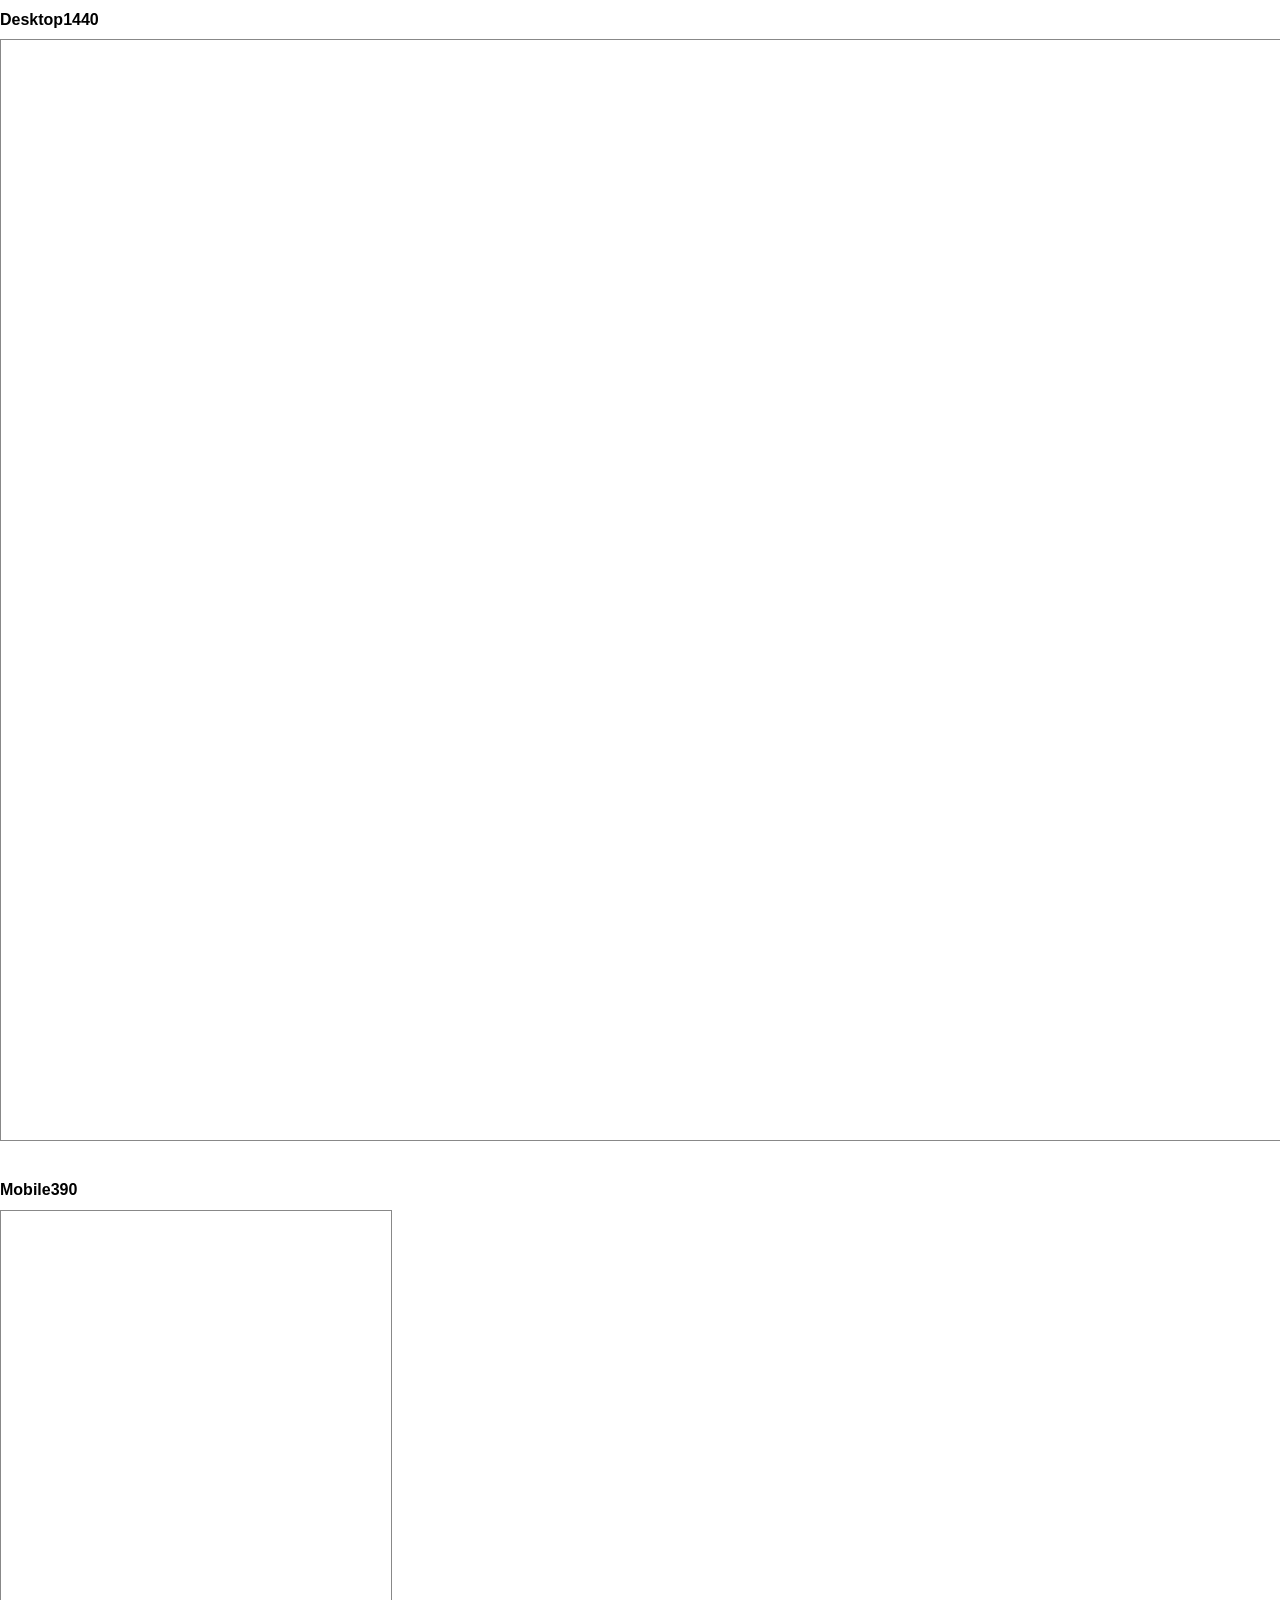
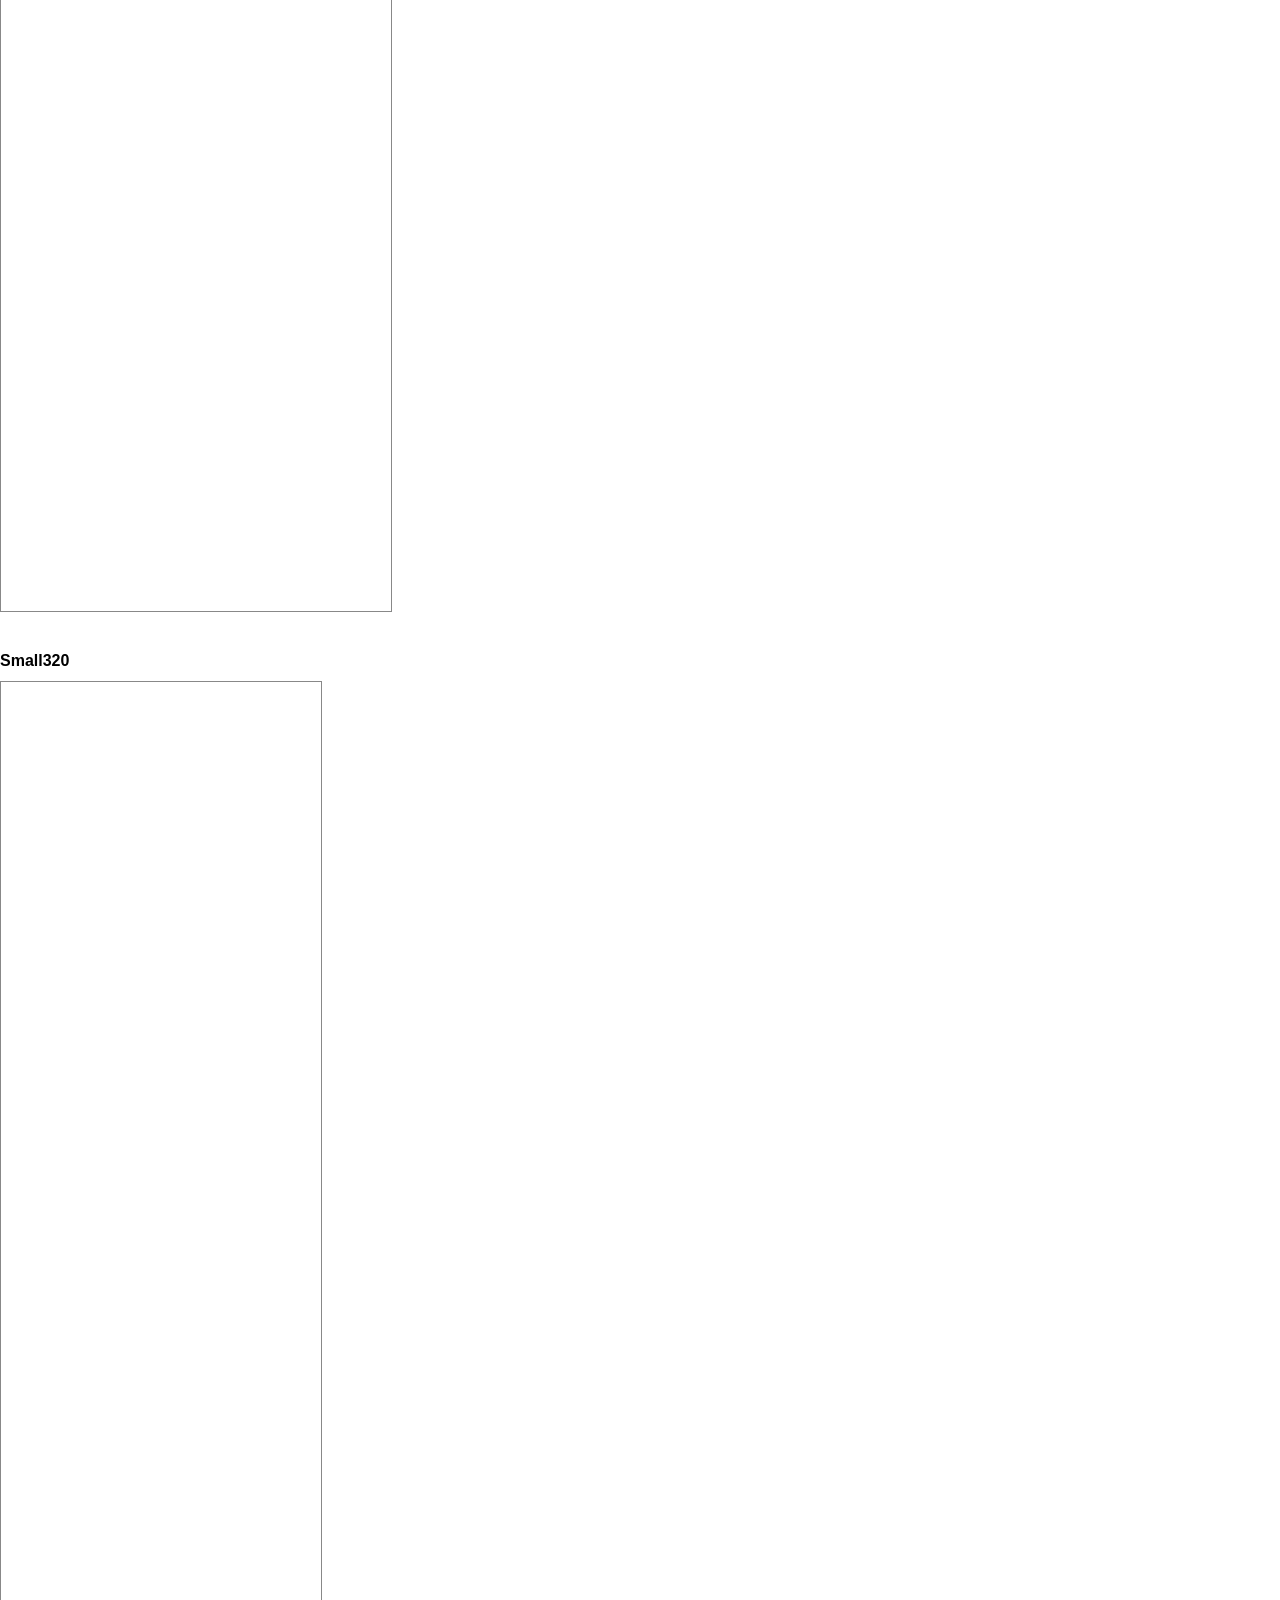
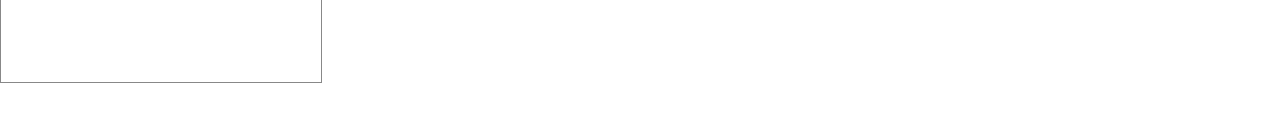
==== tests/layout.html @ af846547 "Build original dependency-driven Launch Ledger" ====
<!doctype html><html lang="en"><meta charset="utf-8"><title>Launch Ledger production layouts</title><style>body{font:16px Arial;margin:0}iframe{display:block;border:1px solid #888;margin:0 0 40px}h1{font-size:16px}</style><h1>Desktop1440</h1><iframe title="Desktop app" width="1440" height="1100" src="http://127.0.0.1:9510/bab-example-roadmap/"></iframe><h1>Mobile390</h1><iframe title="Mobile app" width="390" height="1000" src="http://127.0.0.1:9510/bab-example-roadmap/"></iframe><h1>Small320</h1><iframe title="Small app" width="320" height="1000" src="http://127.0.0.1:9510/bab-example-roadmap/"></iframe><script>const width=new URLSearchParams(location.search).get('width');if(['320','390','1440'].includes(width)){document.querySelectorAll('h1').forEach(h=>h.hidden=true);document.querySelectorAll('iframe').forEach(f=>f.hidden=f.getAttribute('width')!==width);}</script></html>
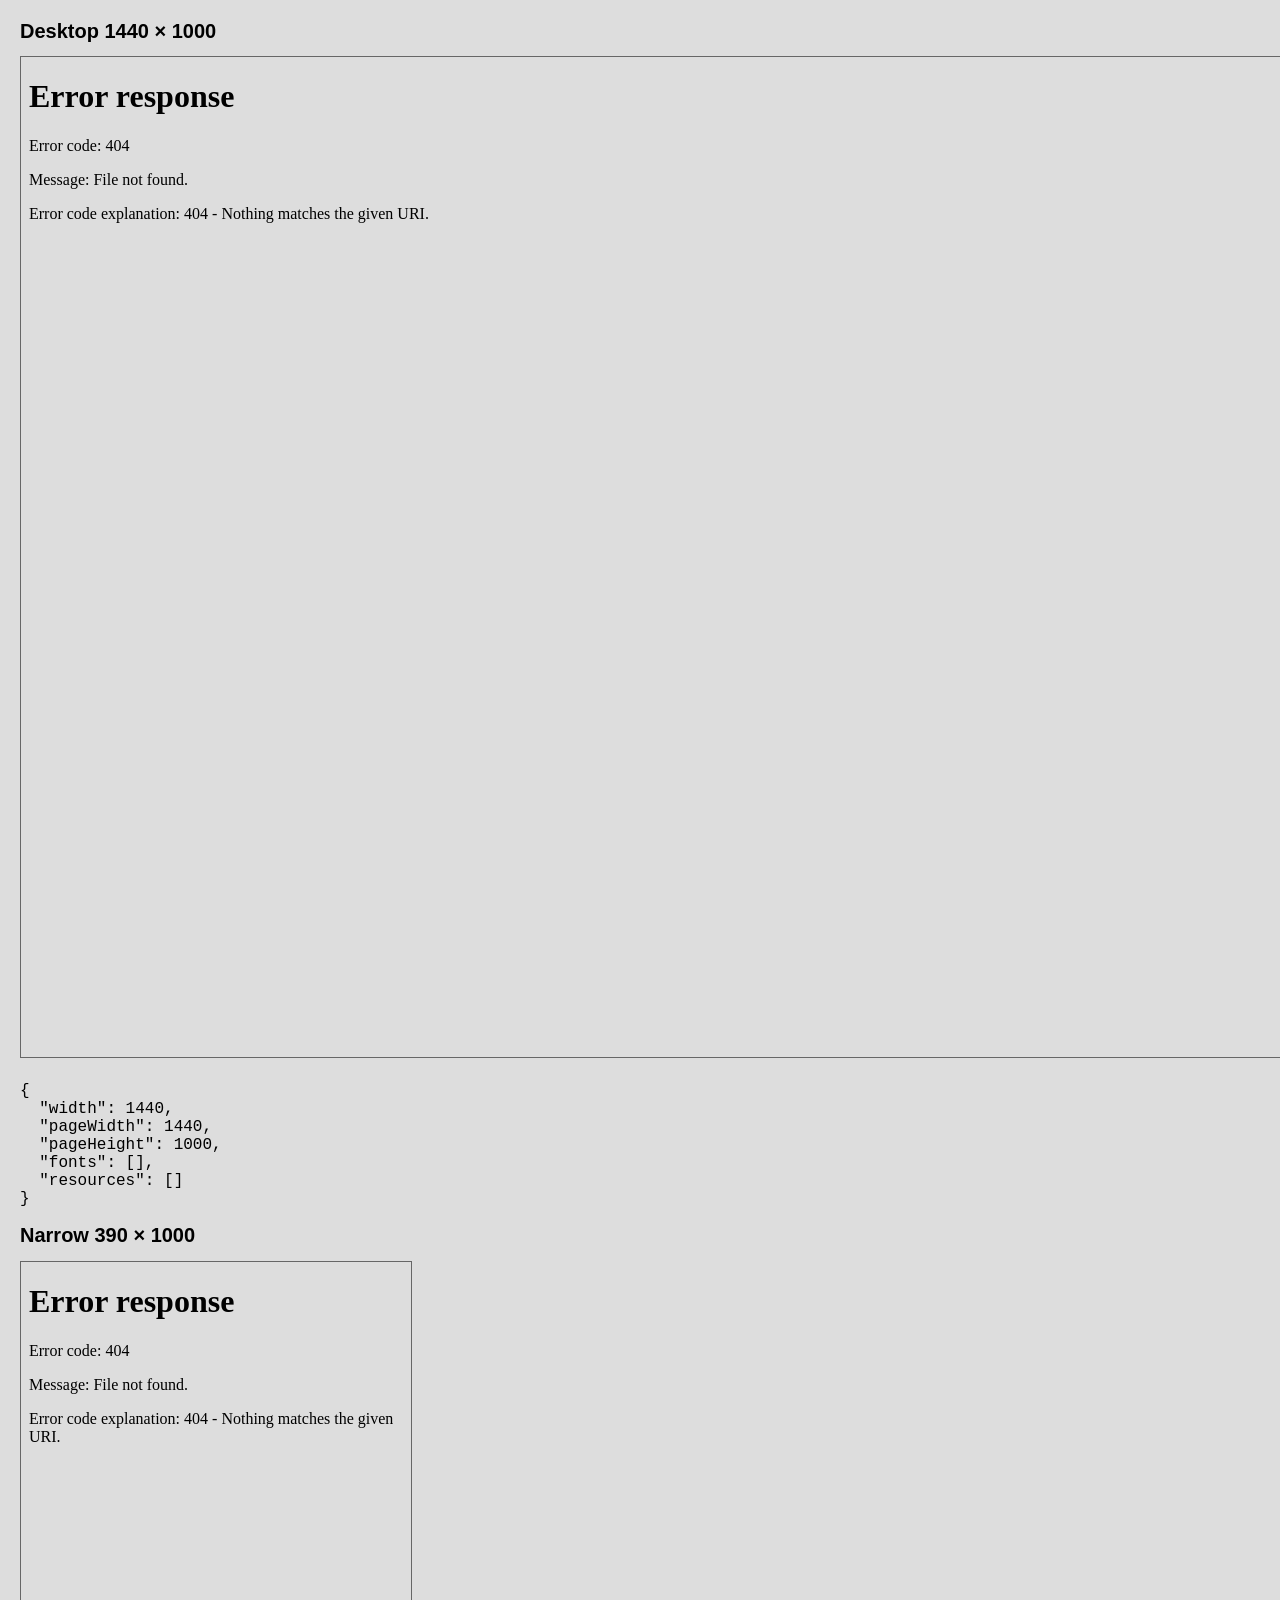
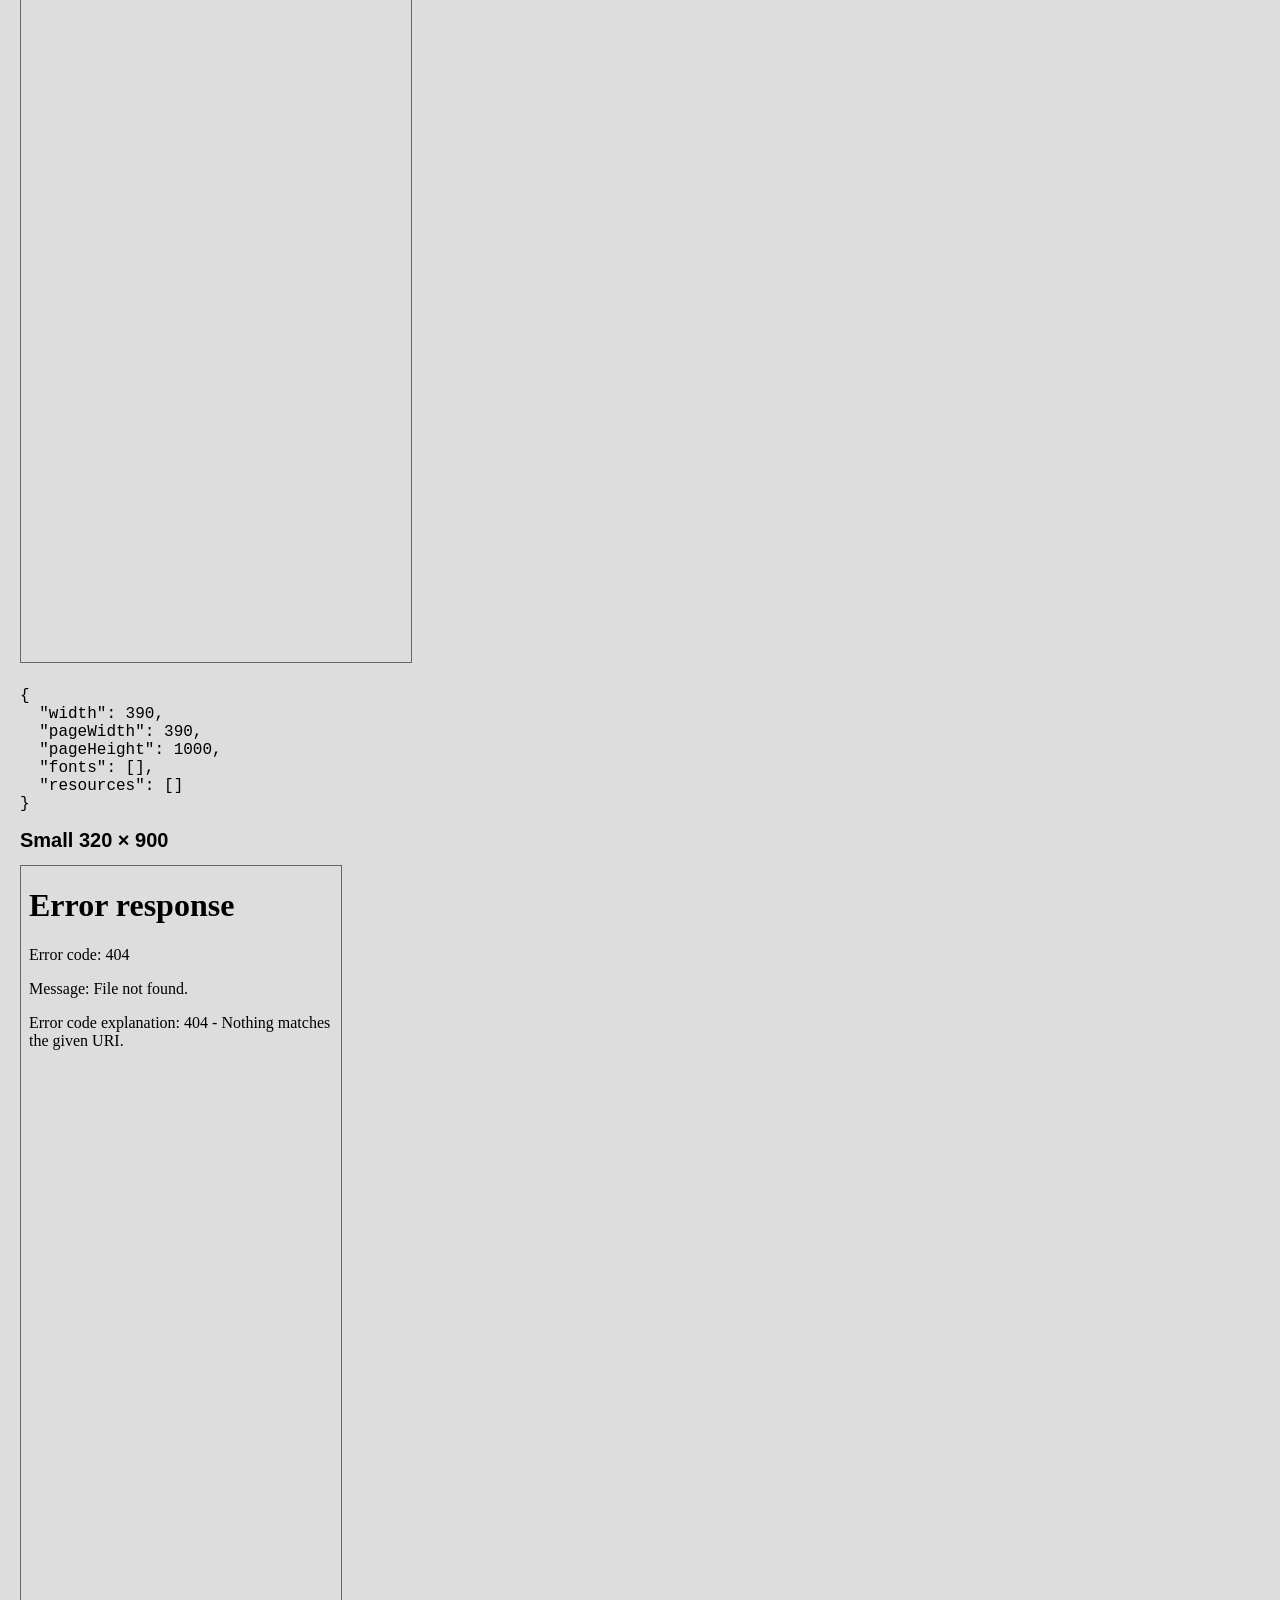
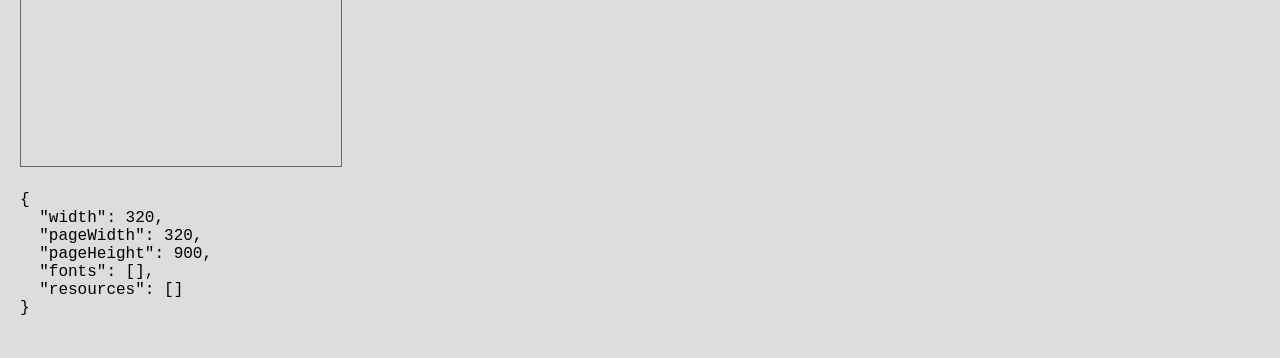
==== commit c3cfdc36: "Expose launch resource conflicts and true milestone events" ====
--- a/tests/layout.html
+++ b/tests/layout.html
@@ -1 +1,11 @@
-<!doctype html><html lang="en"><meta charset="utf-8"><title>Launch Ledger production layouts</title><style>body{font:16px Arial;margin:0}iframe{display:block;border:1px solid #888;margin:0 0 40px}h1{font-size:16px}</style><h1>Desktop1440</h1><iframe title="Desktop app" width="1440" height="1100" src="http://127.0.0.1:9510/bab-example-roadmap/"></iframe><h1>Mobile390</h1><iframe title="Mobile app" width="390" height="1000" src="http://127.0.0.1:9510/bab-example-roadmap/"></iframe><h1>Small320</h1><iframe title="Small app" width="320" height="1000" src="http://127.0.0.1:9510/bab-example-roadmap/"></iframe><script>const width=new URLSearchParams(location.search).get('width');if(['320','390','1440'].includes(width)){document.querySelectorAll('h1').forEach(h=>h.hidden=true);document.querySelectorAll('iframe').forEach(f=>f.hidden=f.getAttribute('width')!==width);}</script></html>
+<!doctype html><html lang="en"><meta charset="utf-8"><title>Launch Ledger production layouts</title><style>body{margin:20px;background:#ddd;font:16px Arial}iframe{display:block;border:1px solid #666;margin-bottom:24px}h1{font-size:20px}</style><h1>Desktop 1440 × 1000</h1><iframe title="Desktop app" src="/bab-example-roadmap/" width="1440" height="1000"></iframe><h1>Narrow 390 × 1000</h1><iframe title="Narrow app" src="/bab-example-roadmap/" width="390" height="1000"></iframe><h1>Small 320 × 900</h1><iframe title="Small app" src="/bab-example-roadmap/" width="320" height="900"></iframe></html>
+<script>const width=Number(new URLSearchParams(location.search).get('width'));if([320,390,1440].includes(width)){for(const frame of document.querySelectorAll('iframe')){if(Number(frame.width)!==width){frame.previousElementSibling.remove();frame.remove();}}}</script>
+<script>
+for (const frame of document.querySelectorAll('iframe')) frame.addEventListener('load',async()=>{
+  const d=frame.contentDocument,w=frame.contentWindow;
+  await d.fonts.ready;
+  const report=document.createElement('pre'); report.style.whiteSpace='pre-wrap';
+  report.textContent=JSON.stringify({width:w.innerWidth,pageWidth:d.documentElement.scrollWidth,pageHeight:d.documentElement.scrollHeight,fonts:Array.from(d.fonts,f=>({family:f.family,weight:f.weight,status:f.status})),resources:w.performance.getEntriesByType('resource').map(r=>r.name)},null,2);
+  frame.after(report);
+});
+</script>
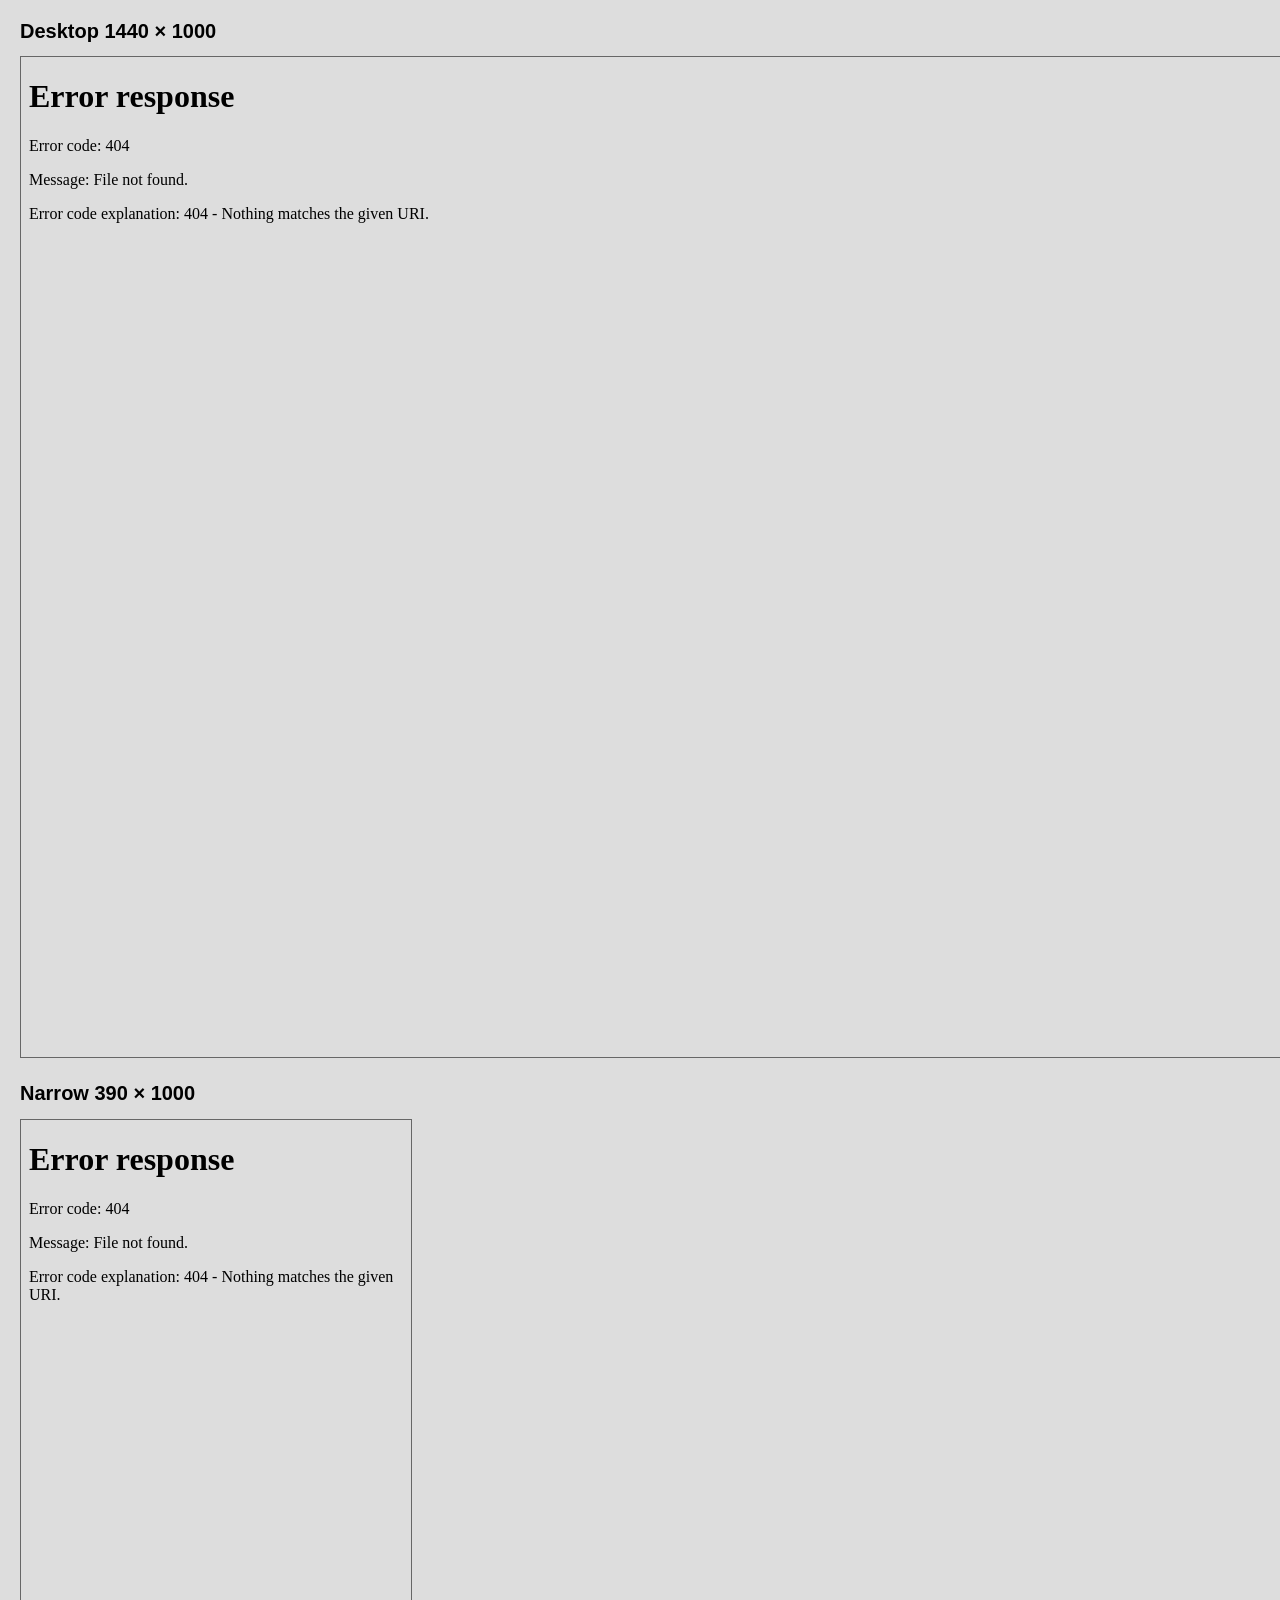
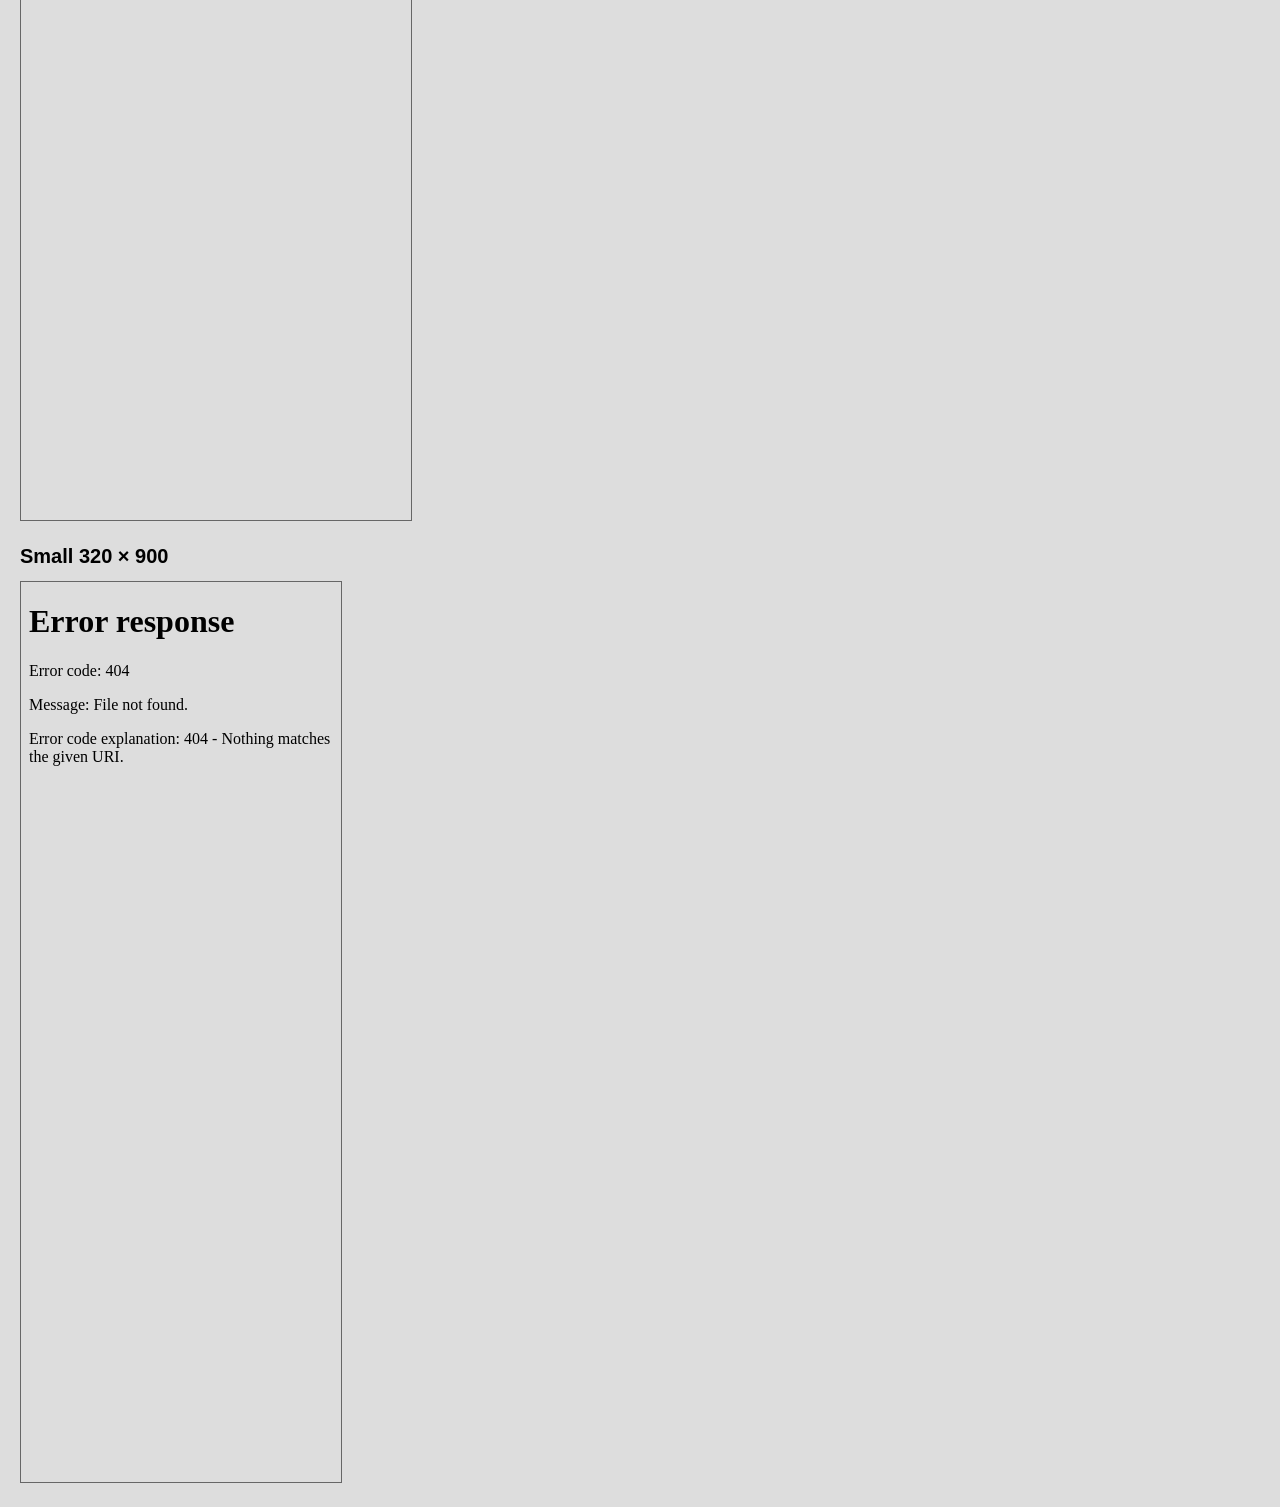
==== commit 62f10289: "Gate launch work on sign-off and explain schedule tradeoffs" ====
--- a/tests/layout.html
+++ b/tests/layout.html
@@ -1,11 +1,13 @@
 <!doctype html><html lang="en"><meta charset="utf-8"><title>Launch Ledger production layouts</title><style>body{margin:20px;background:#ddd;font:16px Arial}iframe{display:block;border:1px solid #666;margin-bottom:24px}h1{font-size:20px}</style><h1>Desktop 1440 × 1000</h1><iframe title="Desktop app" src="/bab-example-roadmap/" width="1440" height="1000"></iframe><h1>Narrow 390 × 1000</h1><iframe title="Narrow app" src="/bab-example-roadmap/" width="390" height="1000"></iframe><h1>Small 320 × 900</h1><iframe title="Small app" src="/bab-example-roadmap/" width="320" height="900"></iframe></html>
 <script>const width=Number(new URLSearchParams(location.search).get('width'));if([320,390,1440].includes(width)){for(const frame of document.querySelectorAll('iframe')){if(Number(frame.width)!==width){frame.previousElementSibling.remove();frame.remove();}}}</script>
-<script>
+<script type="module">
+import {enlargeText} from "./text-enlargement.js";
 for (const frame of document.querySelectorAll('iframe')) frame.addEventListener('load',async()=>{
   const d=frame.contentDocument,w=frame.contentWindow;
   await d.fonts.ready;
+  if(new URLSearchParams(location.search).get("text")==="200")await enlargeText(frame);
   const report=document.createElement('pre'); report.style.whiteSpace='pre-wrap';
-  report.textContent=JSON.stringify({width:w.innerWidth,pageWidth:d.documentElement.scrollWidth,pageHeight:d.documentElement.scrollHeight,fonts:Array.from(d.fonts,f=>({family:f.family,weight:f.weight,status:f.status})),resources:w.performance.getEntriesByType('resource').map(r=>r.name)},null,2);
+  report.textContent=JSON.stringify({width:w.innerWidth,textScale:new URLSearchParams(location.search).get("text")||"100",pageWidth:d.documentElement.scrollWidth,pageHeight:d.documentElement.scrollHeight,fonts:Array.from(d.fonts,f=>({family:f.family,weight:f.weight,status:f.status})),resources:w.performance.getEntriesByType('resource').map(r=>r.name)},null,2);
   frame.after(report);
 });
 </script>
